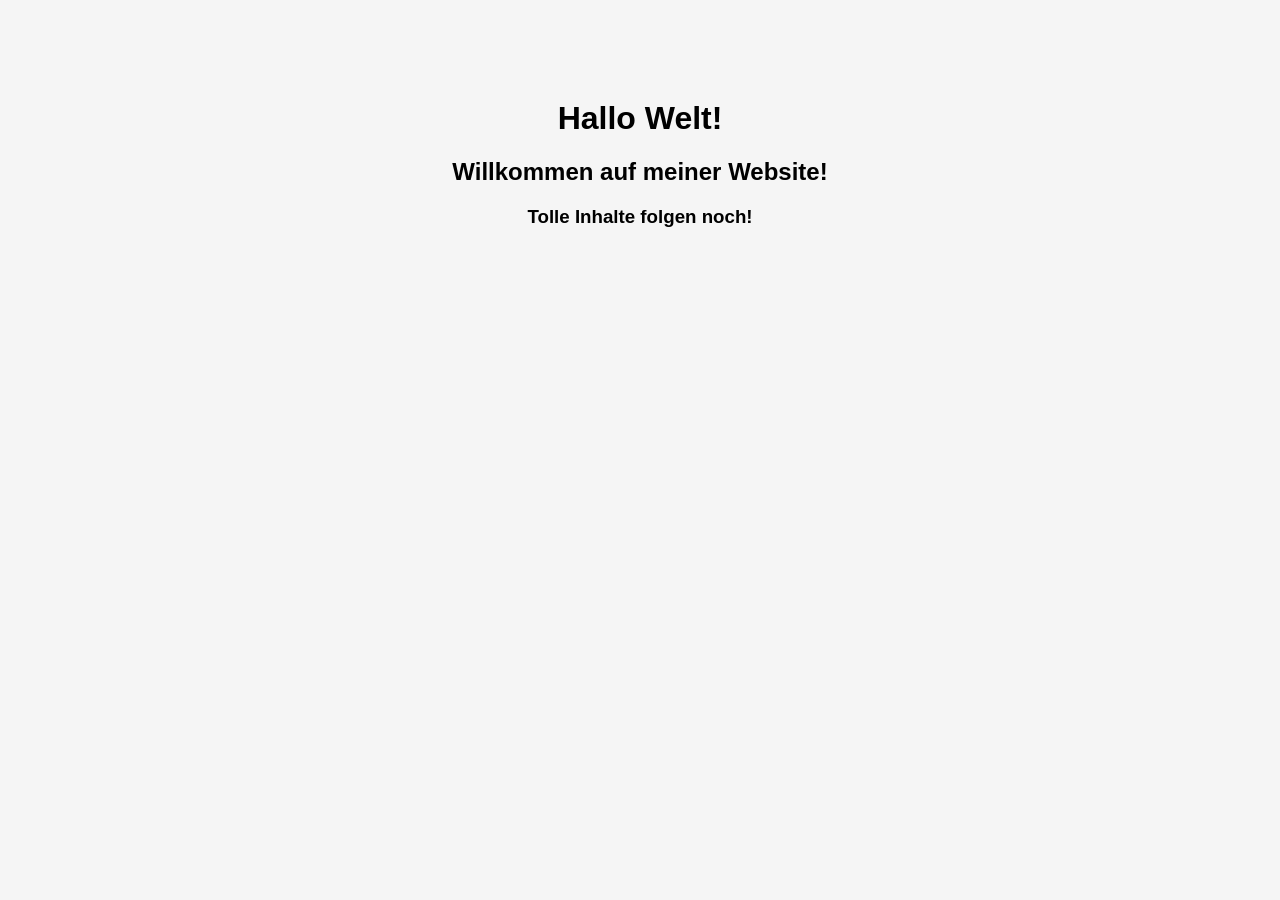
==== index.html @ 5491557c "First website" ====
<!DOCTYPE html>
<html lang="de">
<head>
    <meta charset="UTF-8">
    <meta name="viewport" content="width=device-width, initial-scale=1.0">
    <title>Willkommen</title>

    <link rel="stylesheet" href="style.css">
</head>
<body>

    <h1>Hallo Welt!</h1>
    <h2>Willkommen auf meiner Website!</h2>
    <h3>Tolle Inhalte folgen noch!</h3>

</body>
</html>
---- style.css ----
body {
    font-family: Arial, sans-serif;
    text-align: center;
    margin-top: 100px;
    background-color: #f5f5f5;
}
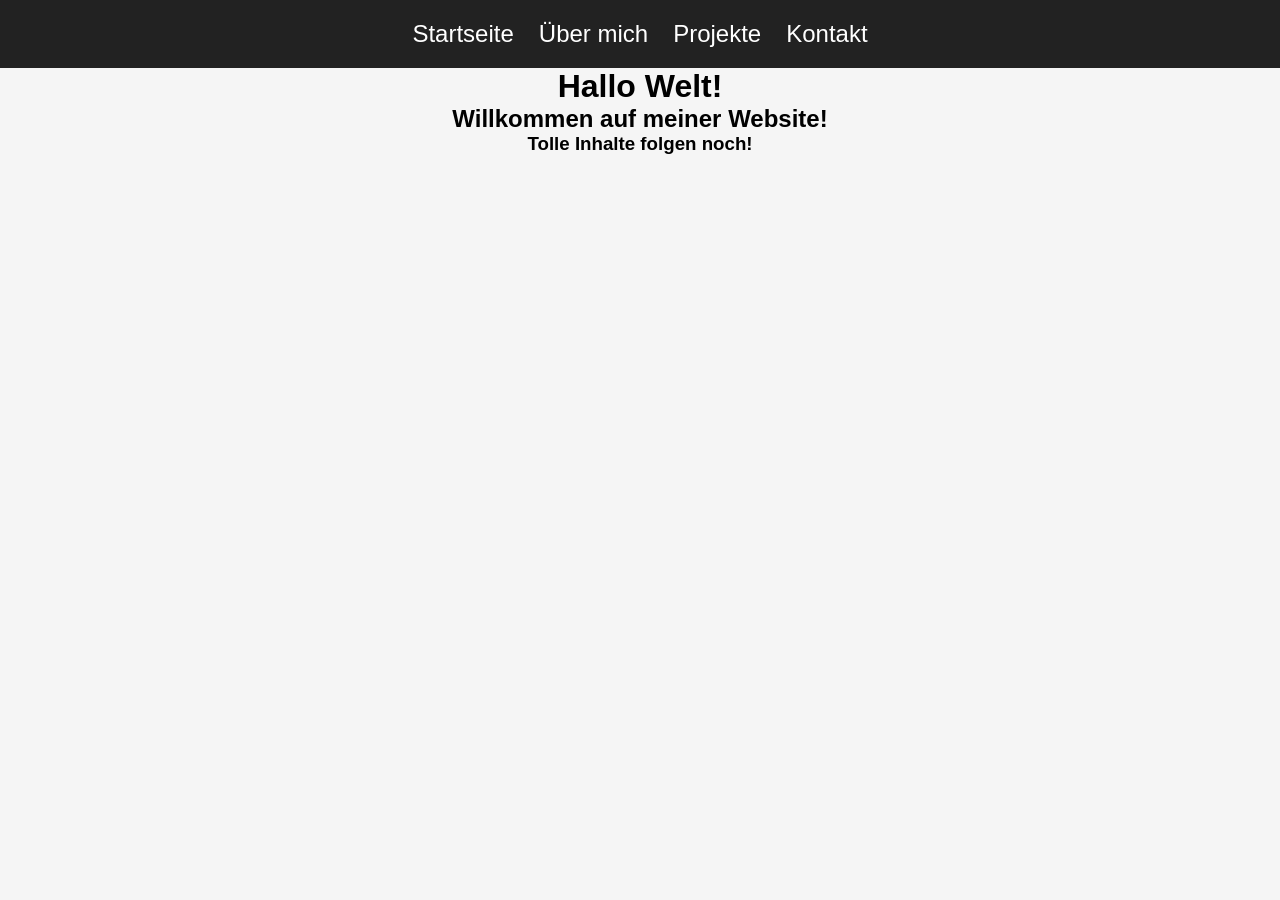
==== commit d823cc6a: "Added nav" ====
--- a/index.html
+++ b/index.html
@@ -3,11 +3,22 @@
 <head>
     <meta charset="UTF-8">
     <meta name="viewport" content="width=device-width, initial-scale=1.0">
-    <title>Willkommen</title>
+    <title>Startseite</title>
 
     <link rel="stylesheet" href="style.css">
 </head>
 <body>
+
+    <header>
+        <nav>
+            <ul>
+                <li><a href="index.html">Startseite</a></li>
+                <li><a href="ueber-mich.html">Über mich</a></li>
+                <li><a href="projekte.html">Projekte</a></li>
+                <li><a href="kontakt.html">Kontakt</a></li>
+            </ul>
+        </nav>
+    </header>
 
     <h1>Hallo Welt!</h1>
     <h2>Willkommen auf meiner Website!</h2>
--- a/style.css
+++ b/style.css
@@ -1,6 +1,36 @@
 body {
     font-family: Arial, sans-serif;
     text-align: center;
-    margin-top: 100px;
     background-color: #f5f5f5;
+}
+
+* {
+    margin: 0;
+    padding: 0;
+    box-sizing: border-box;
+}
+
+header {
+    background-color: #222;
+    color: white;
+    padding: 20px 40px;
+    display: flex;
+    justify-content: center;
+    align-items: center;
+}
+
+nav ul {
+    list-style: none;
+    display: flex;
+    gap: 25px;
+}
+
+nav a {
+    color: white;
+    text-decoration: none;
+    font-size: 24px;
+}
+
+nav a:hover {
+    color: #4da6ff;
 }
